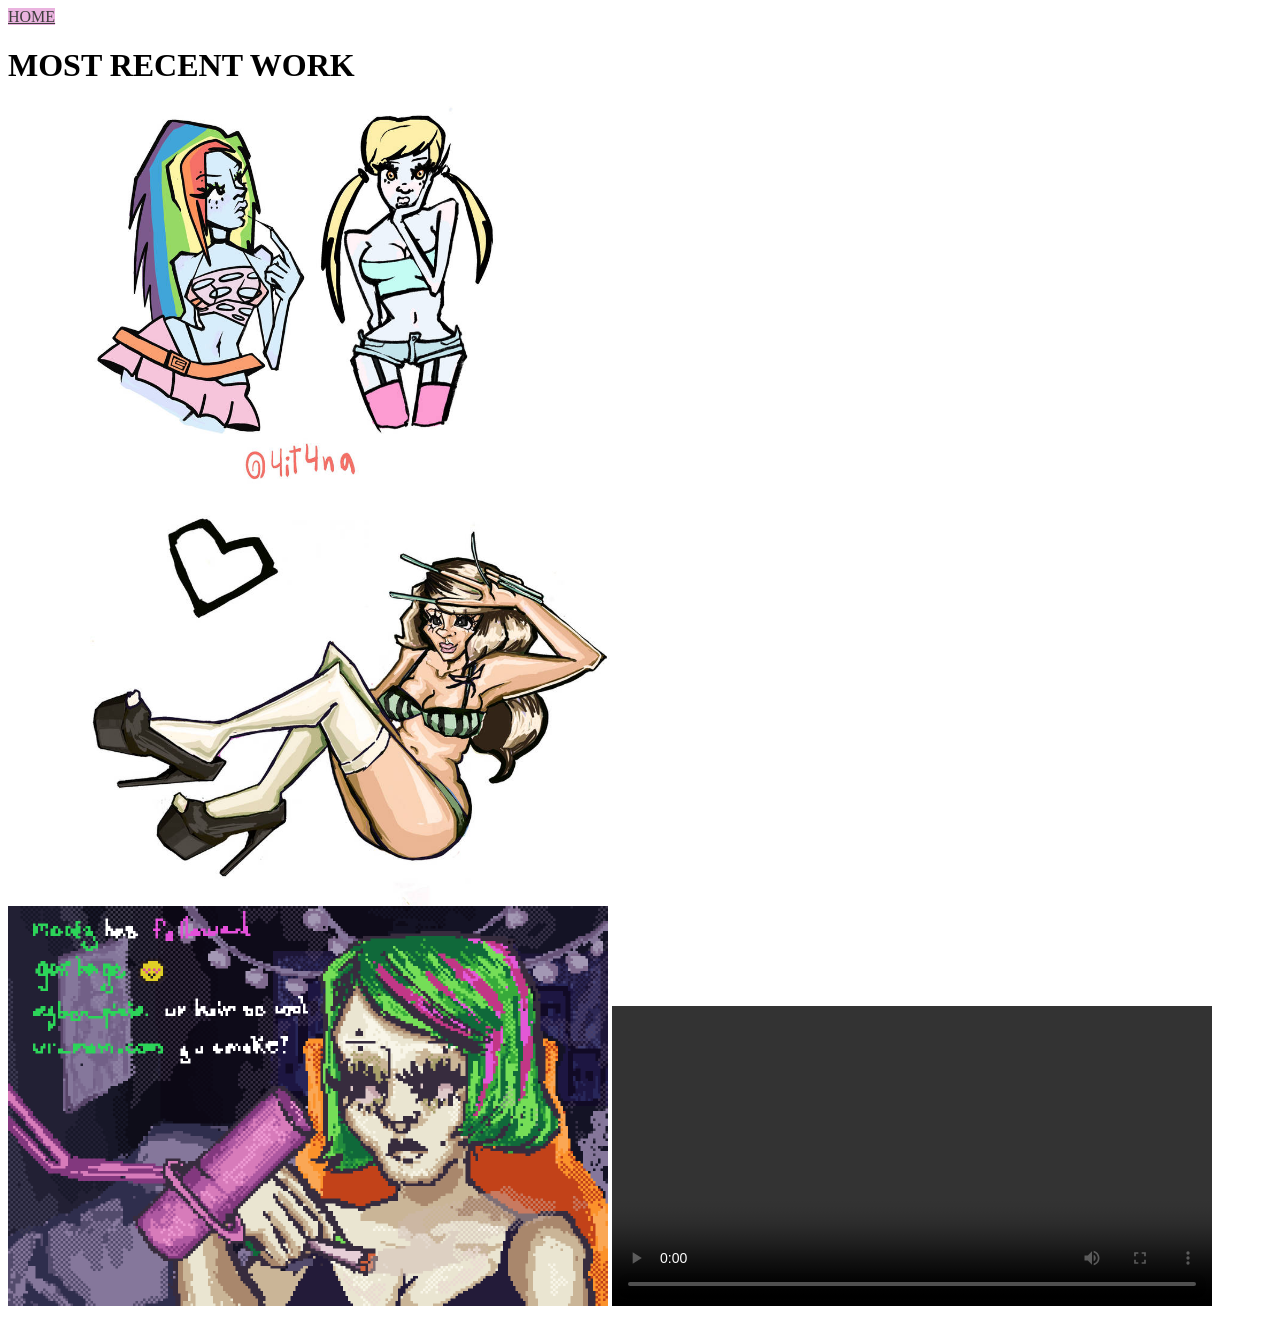
==== portfolio.html @ ccda10d4 "s" ====
<html>
     <head>
    <style>
      a:link,
      a:visited {
        background-color: #eab3df;
        color: rgb(62, 60, 60);
      }
    </style>
  </head>
    <a href="index.html">HOME</a>
    <h1>MOST RECENT WORK</h1>
    <img src="mlpscene.jpg" width="600" height="400"  
    alt="Illustration scene artwork">
     <img src="gyaru.jpg" width="700" height="400"  
    alt="artwork">
    <img src="smoking.gif"width="600" height="400"  
    alt="smoking artwork">
    <video width="600" controls>
    <source src="theclurb.MP4"
    type="video/MP4">
    <source src="theclurb.ogg"
    type="video/ogg"
    </video>
</html>
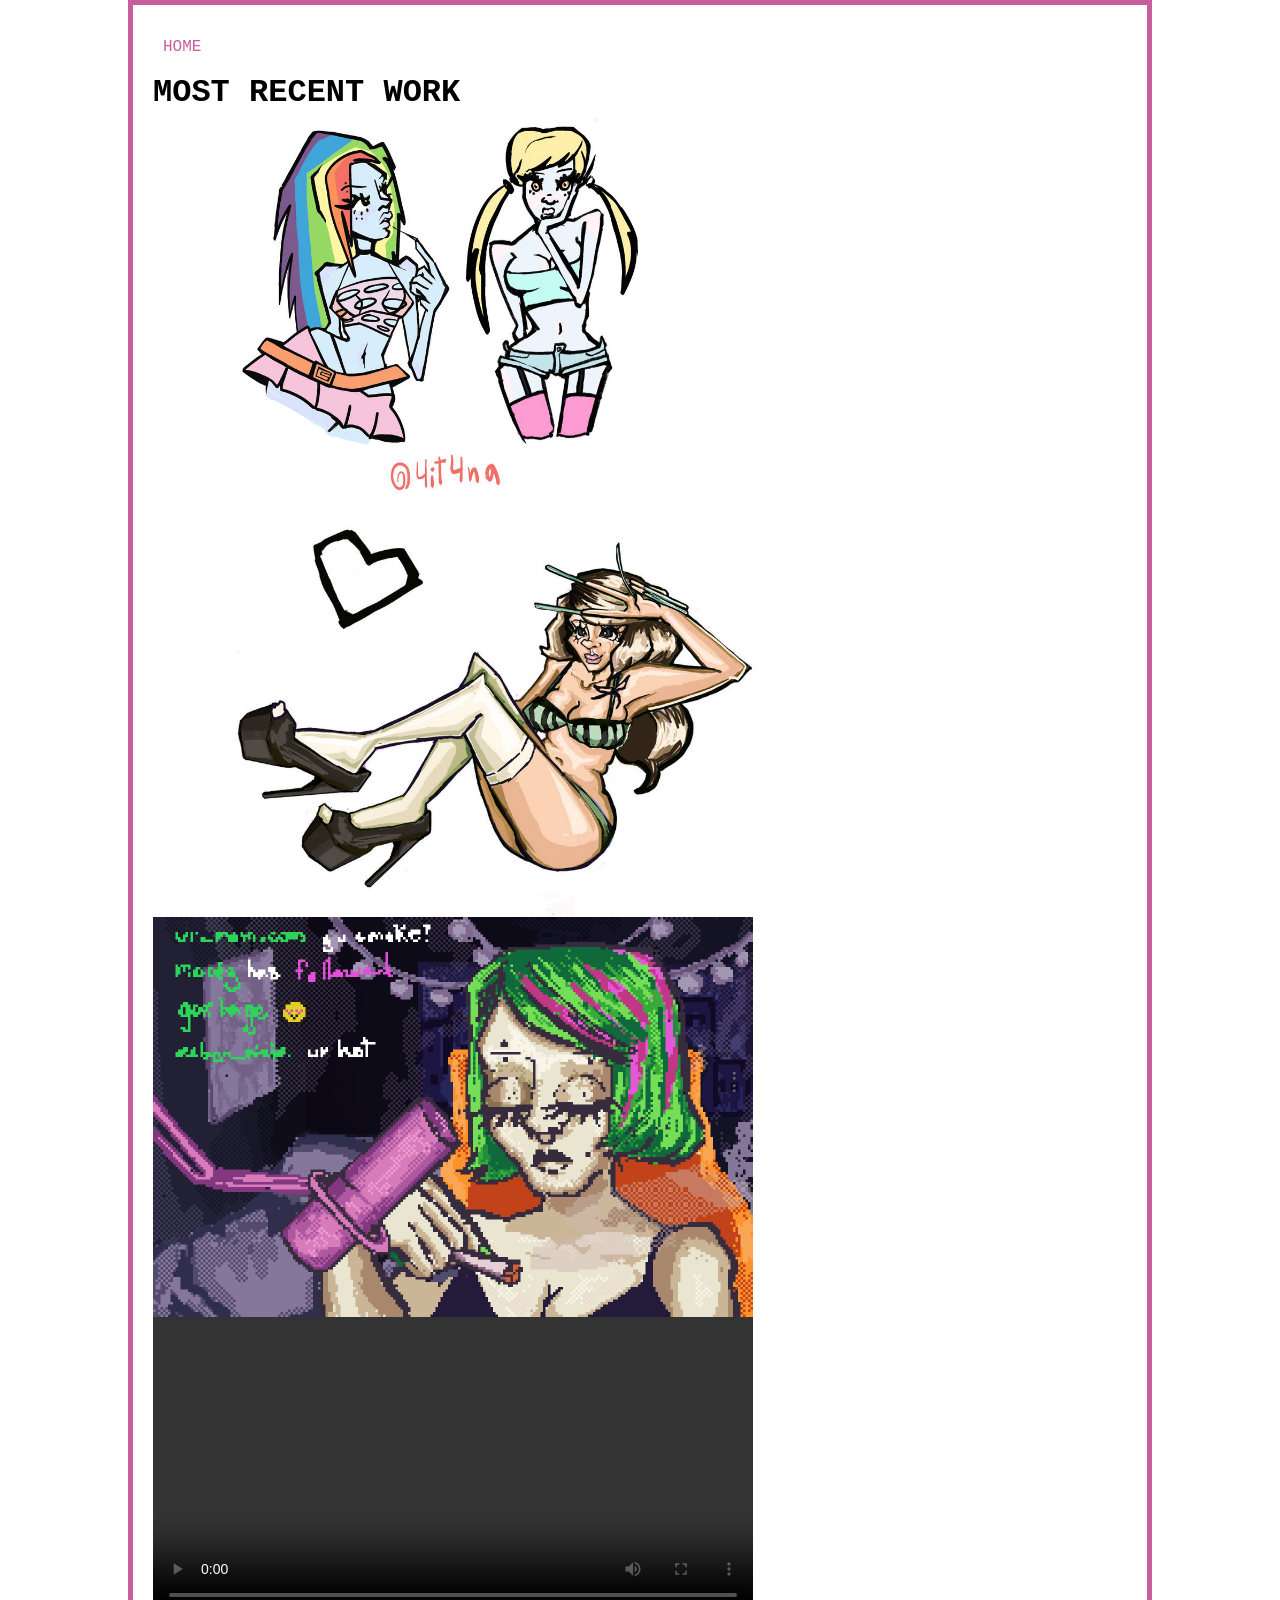
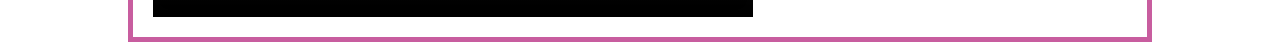
==== commit f879fec2: "S" ====
--- a/portfolio.html
+++ b/portfolio.html
@@ -1,12 +1,10 @@
 <html>
      <head>
-    <style>
-      a:link,
-      a:visited {
-        background-color: #eab3df;
-        color: rgb(62, 60, 60);
-      }
-    </style>
+      <head>
+    <meta charset="utf-8" />
+    <meta name="viewport" content="width=device-width, initial-scale=1.0" />
+    <link rel="stylesheet" type="text/css" href="style.css" />
+    <title>Aitana Gorrita</title>
   </head>
     <a href="index.html">HOME</a>
     <h1>MOST RECENT WORK</h1>
--- a/style.css
+++ b/style.css
@@ -0,0 +1,21 @@
+* {
+  box-sizing: border-box;
+  margin: 0;
+  padding: 0;
+}
+body {
+  font-family: "Lucida Console", "Courier New", monospace;
+  line-height: 1.5;
+  margin: auto;
+  width: 80%;
+  padding: 20px;
+  border: 5px solid rgb(200, 93, 159);
+}
+a:link,
+a:visited {
+  color: rgb(200, 93, 159);
+  padding: 10px;
+  text-align: center;
+  text-decoration: none;
+  display: inline-block;
+}
